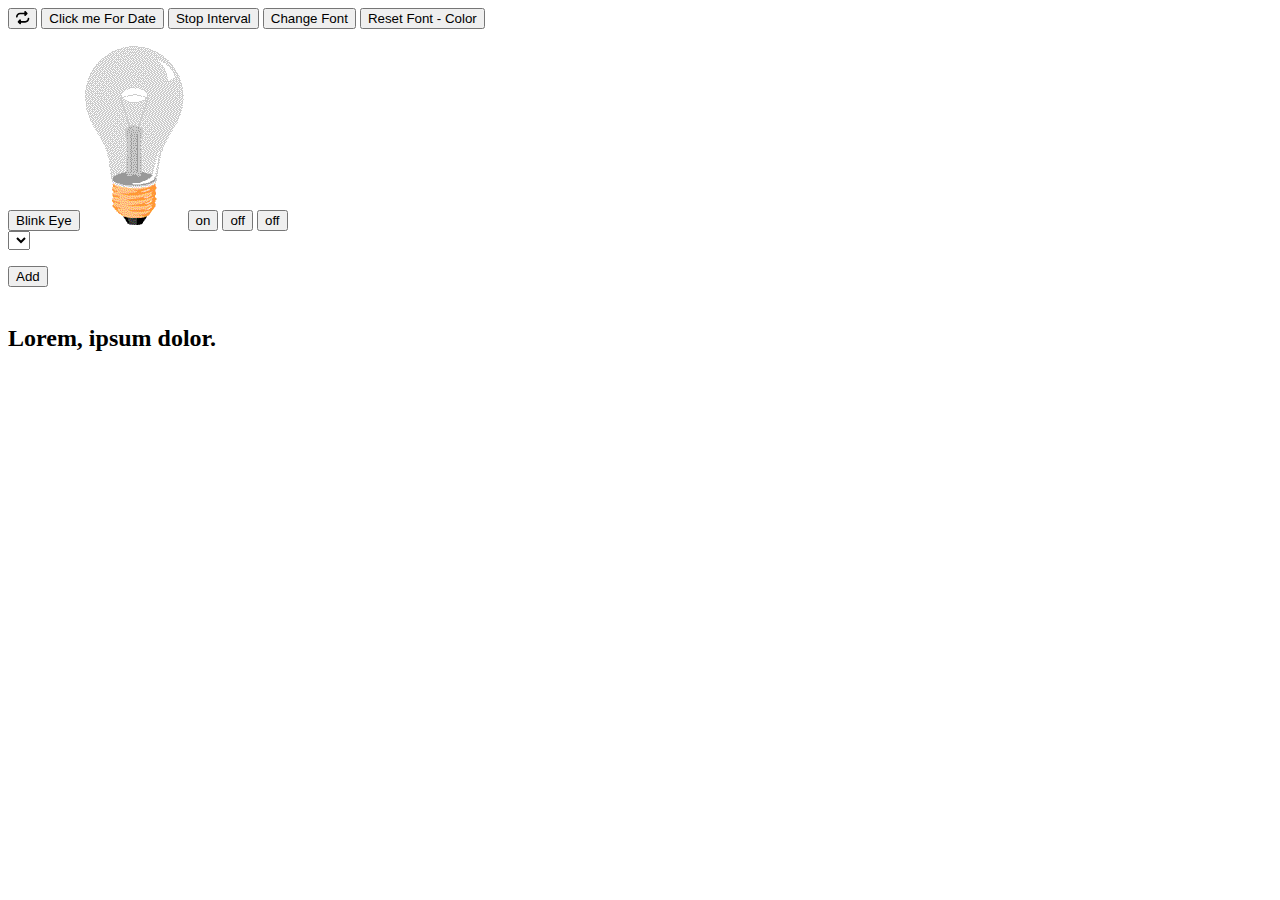
==== index.html @ a59137a9 "Cruds System with Record History Operation" ====
<!DOCTYPE html>
<html lang="en">
<head>
    <meta charset="UTF-8">
    <meta name="viewport" content="width=device-width, initial-scale=1.0">
    <link rel="stylesheet" href="./all.min.css">
    <link rel="stylesheet" href="./style.css">

    <title>Document</title>


    <!-- <script>
        function changeBG(){
                document.body.style.backgroundColor = ' red';
            }
    </script> -->
</head>
<body >
    
    <div class="controls">
        <button onclick="modeChange()" class="btn mode"><i class="fa-solid fa-repeat"></i></button>
        <button onclick="ShowContent()" class="btn start">Click me For Date</button>
        <button onclick="stopInterval()" class="btn stop ">Stop Interval</button>
        <button onclick="changeFont()" class="btn change">Change Font</button>
        <button onclick="resetAll()" class="btn reset">Reset Font - Color</button>
    </div>
       
    <p id="pdemo"></p>
    <p id="p2demo"></p>
    <div class="flex">
        <button onclick="makeRadius()" class="btn" id="round">Blink Eye</button>
        <img src="./pic_bulboff.gif" class="srcimg" alt="" id="imgstat">
        <button class=" on btn" onclick="lightOn()">on</button>
        <button class="off btn" onclick="lightoff()">off</button>
        <button class="off btn" onclick="actoinForm()">off</button>
    </div>

    <select name="years" id="drop">
      
    </select>
    <p id="pdemoo"></p>

    <div class="container">
        <button class="btn" onclick="add()">Add</button>
        <div class="row" id="data">
            <div class="col-md-4">
                <img src="./IMG-20240616-WA0005.jpg" class="w-100" alt="">
                <h2>Lorem, ipsum dolor.</h2>
            </div>
        </div>
    </div>
    <script src="./all.min.js"></script>
    <script src="./code.js"></script>
</body>
</html>
---- style.css ----
/* CSS REESTING START */
* { 
    /* padding: 0; */
    /* margin: 0; */
    box-sizing: border-box;
}
/* CSS REESTING END */

/* main start */

/* main end */

tbody .action{
    transition: 0.5s ease-in-out;
    filter: drop-shadow(10px 5px 4px #ccc);
}
tbody .action.bg-danger:hover { 
    filter: drop-shadow(5px 5px 10px #db0909);
}
tbody .action.bg-primary:hover { 
    filter: drop-shadow(5px 5px 10px #091edb);      
}

tbody .action.bg-success:hover { 
    filter: drop-shadow(5px 5px 10px #33db09);
    
}


@keyframes actionEffect {
    0%,
    100%{
            transform: scale(0.5) scale(1.2) translateX(-5px)  translateX(0px)  translateX(5px);
          
    }
    
}

@media screen and (max-width:700px) {
    
    .data-records{
        text-align: center;
    }
    tbody .todo  {
        display: flex;
        justify-content:flex-start ;
        gap: 0.1rem;
        font-size: 0.5rem;
        /* background-color: red; */
    } 

    tbody .todo i { 
        justify-content: start;
    }

    thead{ 
        font-size: 0.7rem;
    } 

    tbody tr { 
        font-size:0.7rem;
    }

    
}
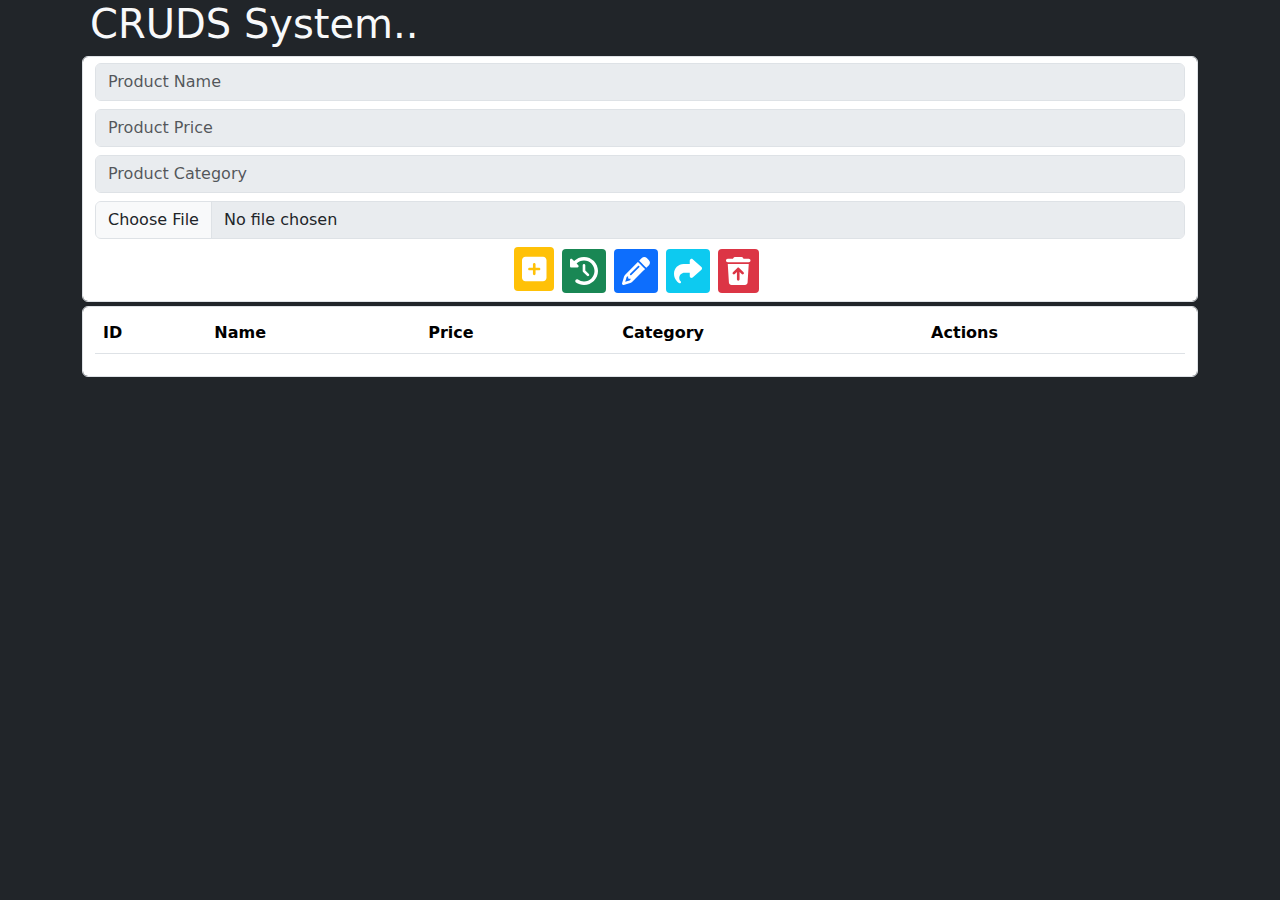
==== commit dbbbf320: "CRUDS UPDATE" ====
--- a/index.html
+++ b/index.html
@@ -3,53 +3,93 @@
 <head>
     <meta charset="UTF-8">
     <meta name="viewport" content="width=device-width, initial-scale=1.0">
-    <link rel="stylesheet" href="./all.min.css">
-    <link rel="stylesheet" href="./style.css">
+    <!-- CSS Style Start -->
+    <link rel="stylesheet" href="./all.min.css">        <!--fontawesome*/-->
+    <link rel="stylesheet" href="./bootstrap.min.css">  <!--BTS-->
+    <link rel="stylesheet" href="./style.css">          <!--CSS-->
+    <!-- CSS Style END -->
+    <title>CRUDS</title>
+</head>
+<body class="bg-dark text-black ">  
+   
 
-    <title>Document</title>
+    <!-- Start Main -->
+        <div class="container w-100 mx-auto" >
+            <h1 class="main-title mx-2 text-light">CRUDS System..</h1> 
+            <span id="done" class="d-none text-white bg-success border border-1 rounded-2 my-1">  👍 done Perfectly</span>
+            <span id="failed" class="d-none text-white bg-warning border border-1 rounded-2 my-1">❌ Wrong Operation <span class="text-danger">Edit Mode if OFF</span></span>
+            <span id="editModeOn" class="d-none text-white bg-danger border border-1 rounded-2 my-1">Edit Mode On</span>
+            <span id="editModeOff" class="d-none text-white bg-danger border border-1 rounded-2 my-1">Edit Mode OFF</span>
+            
+            <div class="main-conatiner ">
+                <div class="form mx-auto form-control">
+                    <div class="form-group">
+                        <input type="text" disabled id="prod-name" class="form-control mb-2" required placeholder="Product Name">
+                    </div>
+
+                    <div class="form-group">
+                        <input type="number" disabled id="prod-price" class="form-control mb-2" required placeholder="Product Price">
+                    </div>
+
+                    <div class="form-group">
+                        <input type="text" disabled list="categories" id="prod-cat" class="form-control mb-2" required placeholder="Product Category">
+
+                        <datalist id="categories">
+                            <option value="Appliance">
+                            <option value="Foods">
+                            <option value="Solid">
+                            <option value="Fragile">
+                        </datalist>
+                    </div>
+
+                    <div class="form-group">
+                        <input type="file" disabled id="prod-img" class="form-control mb-2"  placeholder="Product Image">
+                    </div>
+                   <div class="btns d-flex justify-content-center align-items-center ">
+                    <span id="spanadd"><i class="fa-solid fa-plus-square text-white bg-warning p-2 rounded-1 me-2 fs-3" id="add" role="button" onclick="addProduct() "></i></span>
+                    <i class="fa-solid fa-history text-white bg-success p-2 rounded-1 me-2 fs-3" id="history" role="button" onclick="OpenHistory() "></i>
+                    <i class="fa-solid fa-pencil text-white bg-primary p-2 rounded-1 me-2 fs-3" id="edit" role="button" onclick="EditMode() ,EditOn()"></i>
+                    <i class="fa-solid fa-share text-white bg-info p-2 rounded-1 me-2 fs-3" id="share" role="button" onclick=""></i>
+                    <i class="fa-solid fa-trash-arrow-up text-white bg-danger p-2 rounded-1 action me-2 fs-3 " role="button"  onclick="DeleteAllRecord()"></i>
+                    <label class="d-none" id="warn-msg">auto lock after 10 Seconds</label>
+                   </div>
+
+                   
+                    
+                    
+                </div>
+            </div>
+
+            <div class="">
+                <div class=" mt-1 form-control" >
+                    <table class="data-records table">
+                        <thead>
+                          <tr>
+                            <th scope="col">ID</th>
+                            <th scope="col">Name</th>
+                            <th scope="col">Price</th>
+                            <th scope="col">Category</th>
+                            <th scope="col">Actions</th>
+                          </tr>
+                        </thead>
+                        
+
+                        <tbody id="productView" class="">
+
+                        </tbody>
+                    </table>
+                   
+                </div>
+            </div>
+        </div>
+    <!-- END   Main -->
 
 
-    <!-- <script>
-        function changeBG(){
-                document.body.style.backgroundColor = ' red';
-            }
-    </script> -->
-</head>
-<body >
-    
-    <div class="controls">
-        <button onclick="modeChange()" class="btn mode"><i class="fa-solid fa-repeat"></i></button>
-        <button onclick="ShowContent()" class="btn start">Click me For Date</button>
-        <button onclick="stopInterval()" class="btn stop ">Stop Interval</button>
-        <button onclick="changeFont()" class="btn change">Change Font</button>
-        <button onclick="resetAll()" class="btn reset">Reset Font - Color</button>
-    </div>
-       
-    <p id="pdemo"></p>
-    <p id="p2demo"></p>
-    <div class="flex">
-        <button onclick="makeRadius()" class="btn" id="round">Blink Eye</button>
-        <img src="./pic_bulboff.gif" class="srcimg" alt="" id="imgstat">
-        <button class=" on btn" onclick="lightOn()">on</button>
-        <button class="off btn" onclick="lightoff()">off</button>
-        <button class="off btn" onclick="actoinForm()">off</button>
-    </div>
-
-    <select name="years" id="drop">
-      
-    </select>
-    <p id="pdemoo"></p>
-
-    <div class="container">
-        <button class="btn" onclick="add()">Add</button>
-        <div class="row" id="data">
-            <div class="col-md-4">
-                <img src="./IMG-20240616-WA0005.jpg" class="w-100" alt="">
-                <h2>Lorem, ipsum dolor.</h2>
-            </div>
-        </div>
-    </div>
-    <script src="./all.min.js"></script>
-    <script src="./code.js"></script>
+    <!-- JS Files Start -->
+    <script src="./all.min.js"></script>                <!--fontawesome*/-->
+    <script src="./bootstrap.bundle.min.js"></script>   <!--BTS-->
+    <script src="./code.js"></script>                   <!--JS-->
+     
+    <!-- JS Files END -->
 </body>
 </html>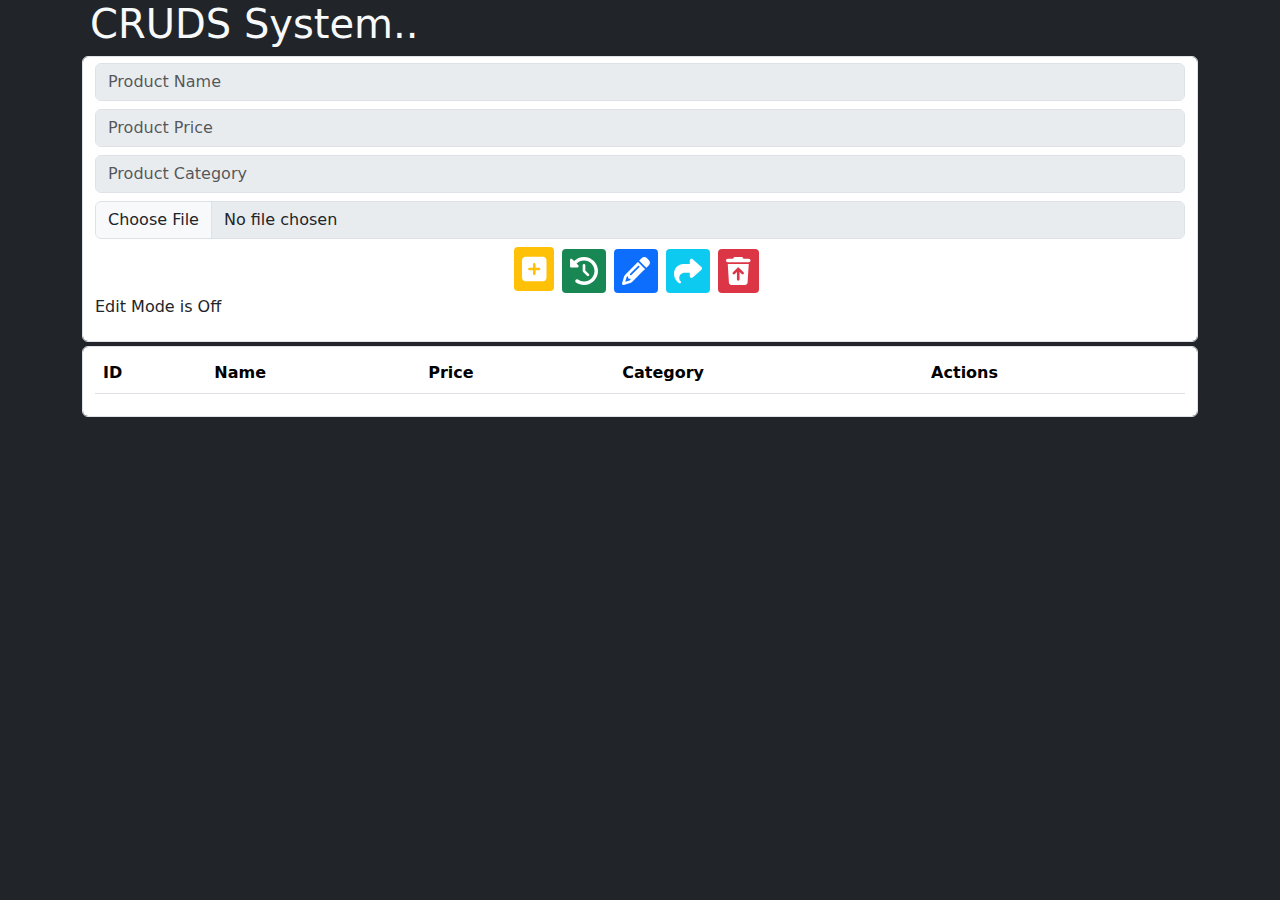
==== commit 09ce6825: "icon edit" ====
--- a/index.html
+++ b/index.html
@@ -20,6 +20,7 @@
             <span id="failed" class="d-none text-white bg-warning border border-1 rounded-2 my-1">❌ Wrong Operation <span class="text-danger">Edit Mode if OFF</span></span>
             <span id="editModeOn" class="d-none text-white bg-danger border border-1 rounded-2 my-1">Edit Mode On</span>
             <span id="editModeOff" class="d-none text-white bg-danger border border-1 rounded-2 my-1">Edit Mode OFF</span>
+          
             
             <div class="main-conatiner ">
                 <div class="form mx-auto form-control">
@@ -54,7 +55,7 @@
                     <label class="d-none" id="warn-msg">auto lock after 10 Seconds</label>
                    </div>
 
-                   
+                   <p>Edit Mode is Off</p>
                     
                     
                 </div>
--- a/style.css
+++ b/style.css
@@ -44,6 +44,7 @@
     tbody .todo  {
         display: flex;
         justify-content:flex-start ;
+        flex-direction: column;
         gap: 0.1rem;
         font-size: 0.5rem;
         /* background-color: red; */
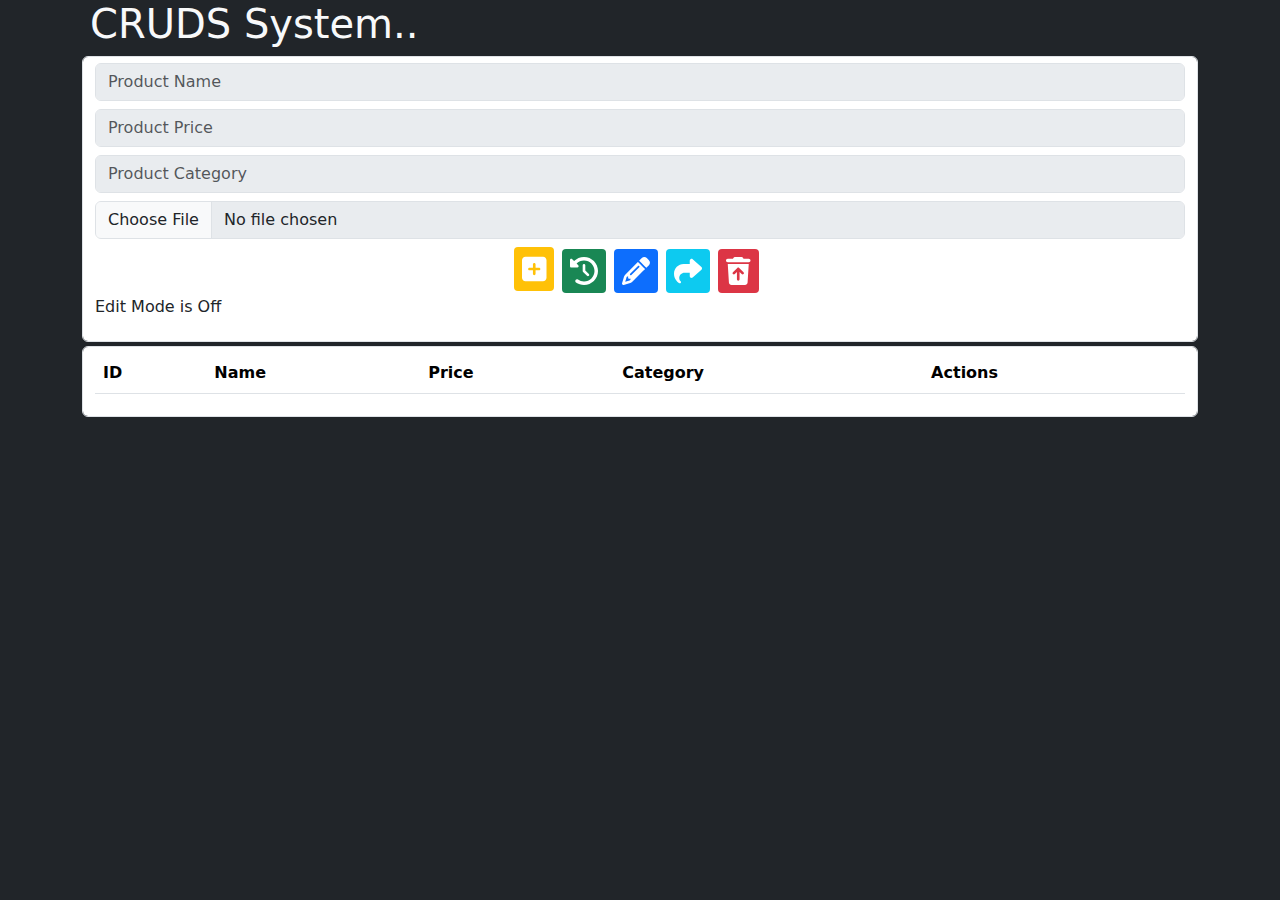
==== commit 9af1d306: "edit one" ====
--- a/index.html
+++ b/index.html
@@ -55,7 +55,7 @@
                     <label class="d-none" id="warn-msg">auto lock after 10 Seconds</label>
                    </div>
 
-                   <p>Edit Mode is Off</p>
+                   <p id="mode-note">Edit Mode is Off</p>
                     
                     
                 </div>
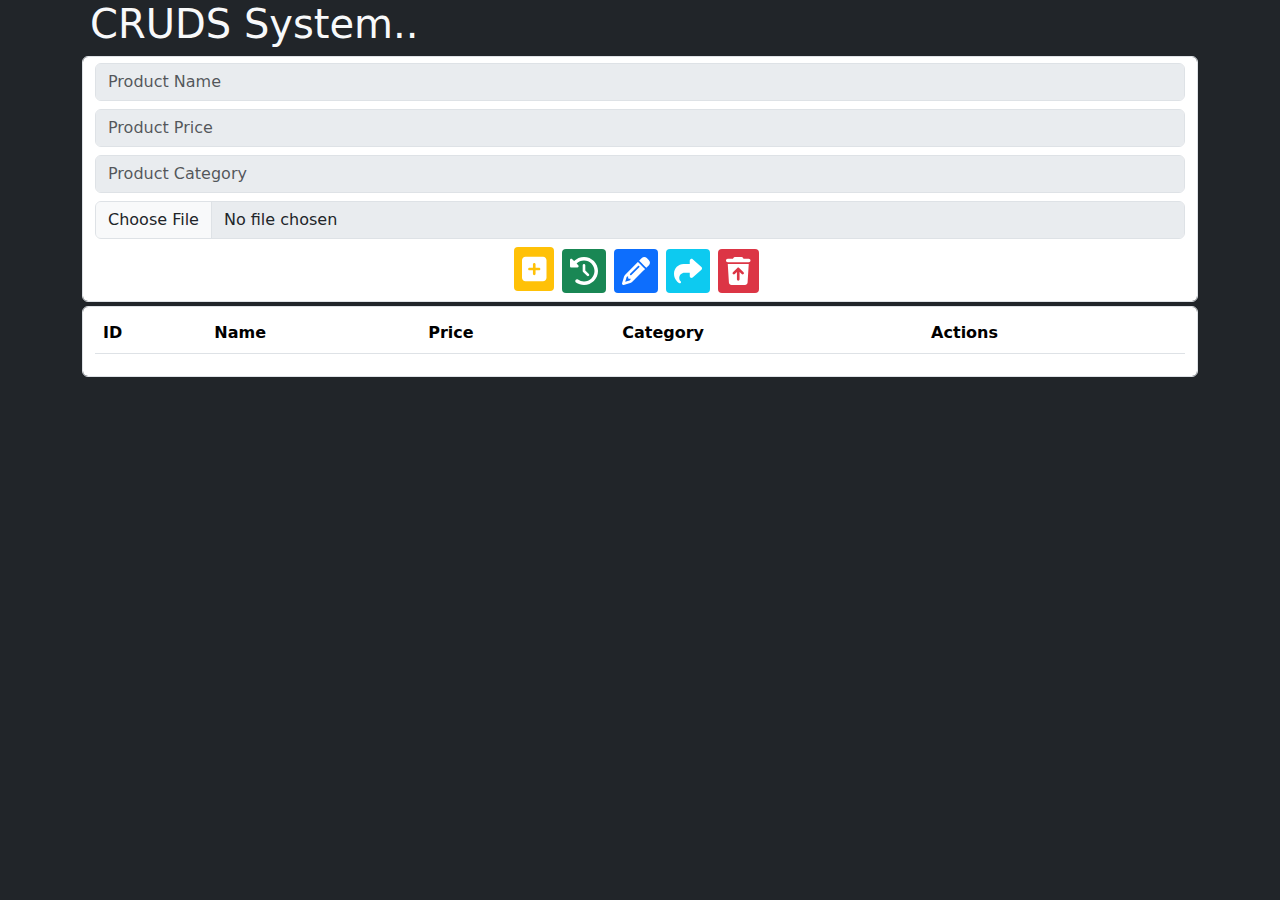
==== commit dd13f6a9: "edit off" ====
--- a/index.html
+++ b/index.html
@@ -55,7 +55,6 @@
                     <label class="d-none" id="warn-msg">auto lock after 10 Seconds</label>
                    </div>
 
-                   <p id="mode-note">Edit Mode is Off</p>
                     
                     
                 </div>
